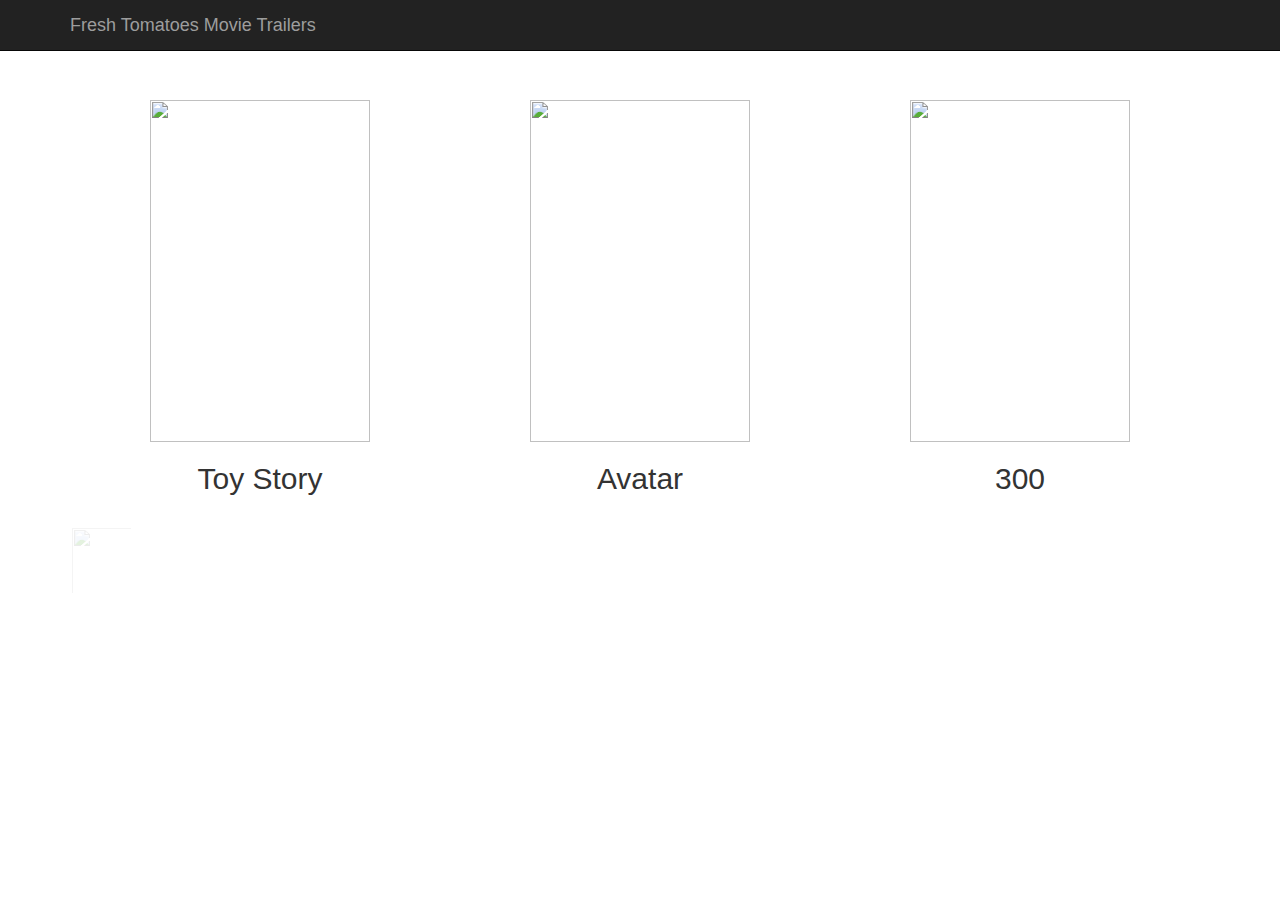
==== Python-CodeYourOwnQuiz/fresh_tomatoes.html @ 48eece13 "changes" ====
<head>
    <meta charset="utf-8">
    <title>Fresh Tomatoes!</title>

    <!-- Bootstrap 3 -->
    <link rel="stylesheet" href="https://netdna.bootstrapcdn.com/bootstrap/3.1.0/css/bootstrap.min.css">
    <link rel="stylesheet" href="https://netdna.bootstrapcdn.com/bootstrap/3.1.0/css/bootstrap-theme.min.css">
    <script src="http://code.jquery.com/jquery-1.10.1.min.js"></script>
    <script src="https://netdna.bootstrapcdn.com/bootstrap/3.1.0/js/bootstrap.min.js"></script>
    <style type="text/css" media="screen">
        body {
            padding-top: 80px;
        }
        #trailer .modal-dialog {
            margin-top: 200px;
            width: 640px;
            height: 480px;
        }
        .hanging-close {
            position: absolute;
            top: -12px;
            right: -12px;
            z-index: 9001;
        }
        #trailer-video {
            width: 100%;
            height: 100%;
        }
        .movie-tile {
            margin-bottom: 20px;
            padding-top: 20px;
        }
        .movie-tile:hover {
            background-color: #EEE;
            cursor: pointer;
        }
        .scale-media {
            padding-bottom: 56.25%;
            position: relative;
        }
        .scale-media iframe {
            border: none;
            height: 100%;
            position: absolute;
            width: 100%;
            left: 0;
            top: 0;
            background-color: white;
        }
    </style>
    <script type="text/javascript" charset="utf-8">
        // Pause the video when the modal is closed
        $(document).on('click', '.hanging-close, .modal-backdrop, .modal', function (event) {
            // Remove the src so the player itself gets removed, as this is the only
            // reliable way to ensure the video stops playing in IE
            $("#trailer-video-container").empty();
        });
        // Start playing the video whenever the trailer modal is opened
        $(document).on('click', '.movie-tile', function (event) {
            var trailerYouTubeId = $(this).attr('data-trailer-youtube-id')
            var sourceUrl = 'http://www.youtube.com/embed/' + trailerYouTubeId + '?autoplay=1&html5=1';
            $("#trailer-video-container").empty().append($("<iframe></iframe>", {
              'id': 'trailer-video',
              'type': 'text-html',
              'src': sourceUrl,
              'frameborder': 0
            }));
        });
        // Animate in the movies when the page loads
        $(document).ready(function () {
          $('.movie-tile').hide().first().show("fast", function showNext() {
            $(this).next("div").show("fast", showNext);
          });
        });
    </script>
</head>

<!DOCTYPE html>
<html lang="en">
  <body>
    <!-- Trailer Video Modal -->
    <div class="modal" id="trailer">
      <div class="modal-dialog">
        <div class="modal-content">
          <a href="#" class="hanging-close" data-dismiss="modal" aria-hidden="true">
            <img src="https://lh5.ggpht.com/v4-628SilF0HtHuHdu5EzxD7WRqOrrTIDi_MhEG6_qkNtUK5Wg7KPkofp_VJoF7RS2LhxwEFCO1ICHZlc-o_=s0#w=24&h=24"/>
          </a>
          <div class="scale-media" id="trailer-video-container">
          </div>
        </div>
      </div>
    </div>
    
    <!-- Main Page Content -->
    <div class="container">
      <div class="navbar navbar-inverse navbar-fixed-top" role="navigation">
        <div class="container">
          <div class="navbar-header">
            <a class="navbar-brand" href="#">Fresh Tomatoes Movie Trailers</a>
          </div>
        </div>
      </div>
    </div>
    <div class="container">
      
<div class="col-md-6 col-lg-4 movie-tile text-center" data-trailer-youtube-id="vwyZH85NQC4" data-toggle="modal" data-target="#trailer">
    <img src="http://upload.wikimedia.org/wikipedia/en/1/13/Toy_Story.jpg" width="220" height="342">
    <h2>Toy Story</h2>
</div>

<div class="col-md-6 col-lg-4 movie-tile text-center" data-trailer-youtube-id="5PSNL1qE6VY" data-toggle="modal" data-target="#trailer">
    <img src="http://upload.wikimedia.org/wikipedia/id/b/b0/Avatar-Teaser-Poster.jpg" width="220" height="342">
    <h2>Avatar</h2>
</div>

<div class="col-md-6 col-lg-4 movie-tile text-center" data-trailer-youtube-id="UrIbxk7idYA" data-toggle="modal" data-target="#trailer">
    <img src="http://orig05.deviantart.net/58e9/f/2010/087/7/c/300_movie_poster_by_beyondwonderwall.png" width="220" height="342">
    <h2>300</h2>
</div>

<div class="col-md-6 col-lg-4 movie-tile text-center" data-trailer-youtube-id="mfmrPu43DF8" data-toggle="modal" data-target="#trailer">
    <img src="https:/upload.wikimedia.org/wikipedia/en/4/42/HungerGamesPoster.jpg" width="220" height="342">
    <h2>Hunger Games</h2>
</div>

<div class="col-md-6 col-lg-4 movie-tile text-center" data-trailer-youtube-id="jIM4-HLtUM0" data-toggle="modal" data-target="#trailer">
    <img src="https://cdn.flickeringmyth.com/wp-content/uploads/2017/03/jude-law-king-arthur-poster.jpg" width="220" height="342">
    <h2>King Arthur</h2>
</div>

<div class="col-md-6 col-lg-4 movie-tile text-center" data-trailer-youtube-id="ue80QwXMRHg" data-toggle="modal" data-target="#trailer">
    <img src="http://orig02.deviantart.net/2f2a/f/2017/013/0/f/thor___ragnarok_movie_poster_2_by_jackjack671120-davb16o.jpg" width="220" height="342">
    <h2>Thor Ragnarok</h2>
</div>

    </div>
  </body>
</html>
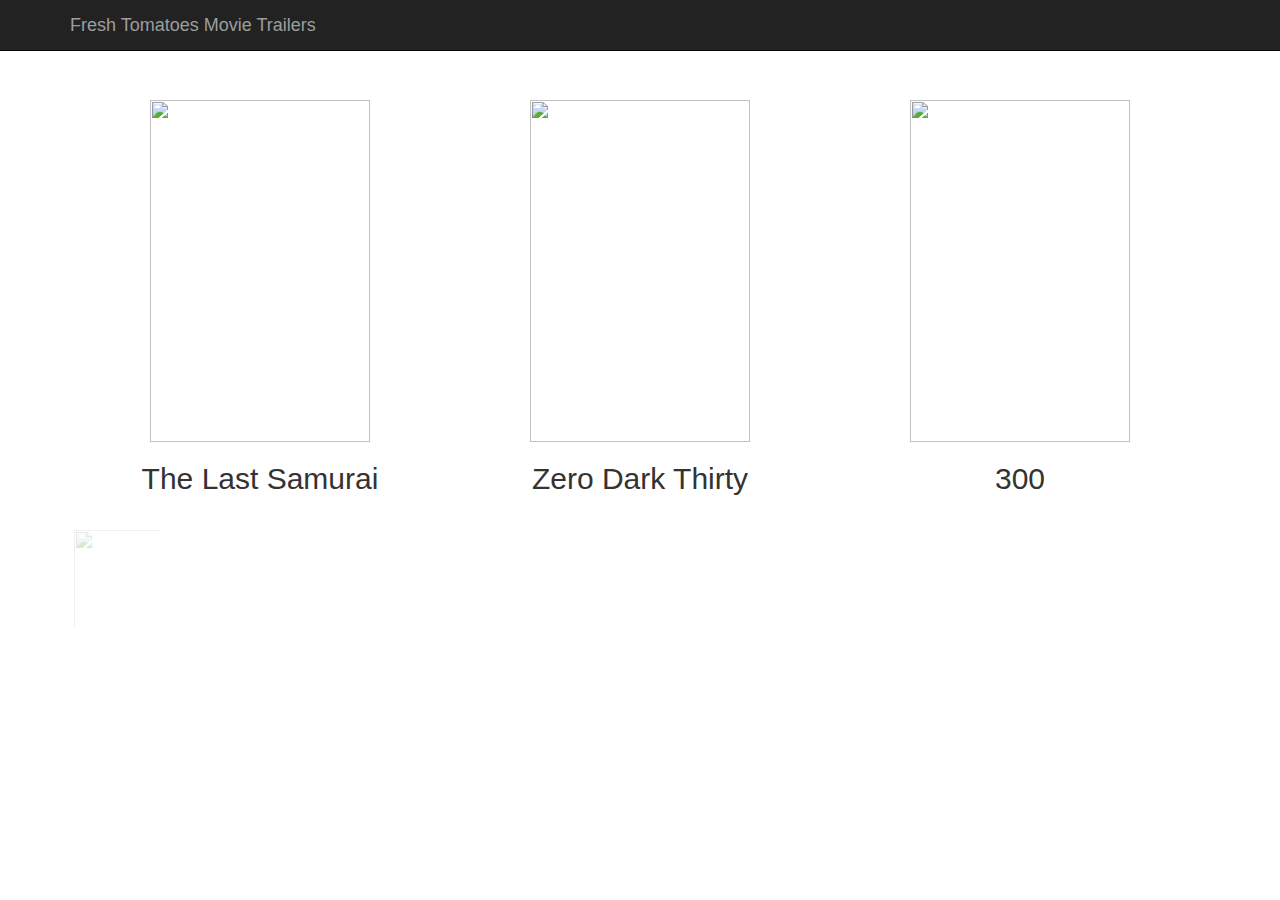
==== commit 25250131: "changes" ====
--- a/Python-CodeYourOwnQuiz/fresh_tomatoes.html
+++ b/Python-CodeYourOwnQuiz/fresh_tomatoes.html
@@ -91,7 +91,7 @@
         </div>
       </div>
     </div>
-    
+
     <!-- Main Page Content -->
     <div class="container">
       <div class="navbar navbar-inverse navbar-fixed-top" role="navigation">
@@ -104,14 +104,14 @@
     </div>
     <div class="container">
       
-<div class="col-md-6 col-lg-4 movie-tile text-center" data-trailer-youtube-id="vwyZH85NQC4" data-toggle="modal" data-target="#trailer">
-    <img src="http://upload.wikimedia.org/wikipedia/en/1/13/Toy_Story.jpg" width="220" height="342">
-    <h2>Toy Story</h2>
+<div class="col-md-6 col-lg-4 movie-tile text-center" data-trailer-youtube-id="WdUyHe7XTEY" data-toggle="modal" data-target="#trailer">
+    <img src="https://upload.wikimedia.org/wikipedia/en/c/c6/The_Last_Samurai.jpg" width="220" height="342">
+    <h2>The Last Samurai</h2>
 </div>
 
-<div class="col-md-6 col-lg-4 movie-tile text-center" data-trailer-youtube-id="5PSNL1qE6VY" data-toggle="modal" data-target="#trailer">
-    <img src="http://upload.wikimedia.org/wikipedia/id/b/b0/Avatar-Teaser-Poster.jpg" width="220" height="342">
-    <h2>Avatar</h2>
+<div class="col-md-6 col-lg-4 movie-tile text-center" data-trailer-youtube-id="PqDl-YI3xKM" data-toggle="modal" data-target="#trailer">
+    <img src="https://duckduckgo.com/i/24a54bfb.jpg" width="220" height="342">
+    <h2>Zero Dark Thirty</h2>
 </div>
 
 <div class="col-md-6 col-lg-4 movie-tile text-center" data-trailer-youtube-id="UrIbxk7idYA" data-toggle="modal" data-target="#trailer">
@@ -119,9 +119,9 @@
     <h2>300</h2>
 </div>
 
-<div class="col-md-6 col-lg-4 movie-tile text-center" data-trailer-youtube-id="mfmrPu43DF8" data-toggle="modal" data-target="#trailer">
-    <img src="https:/upload.wikimedia.org/wikipedia/en/4/42/HungerGamesPoster.jpg" width="220" height="342">
-    <h2>Hunger Games</h2>
+<div class="col-md-6 col-lg-4 movie-tile text-center" data-trailer-youtube-id="0poXFSvX0_4" data-toggle="modal" data-target="#trailer">
+    <img src="http://3.bp.blogspot.com/__cfySUj2yhk/TFfdM2Q-YBI/AAAAAAAAAj0/UBx9zqm4VuI/s1600/the_transporter_movie_poster.jpg" width="220" height="342">
+    <h2>The Transporter</h2>
 </div>
 
 <div class="col-md-6 col-lg-4 movie-tile text-center" data-trailer-youtube-id="jIM4-HLtUM0" data-toggle="modal" data-target="#trailer">
